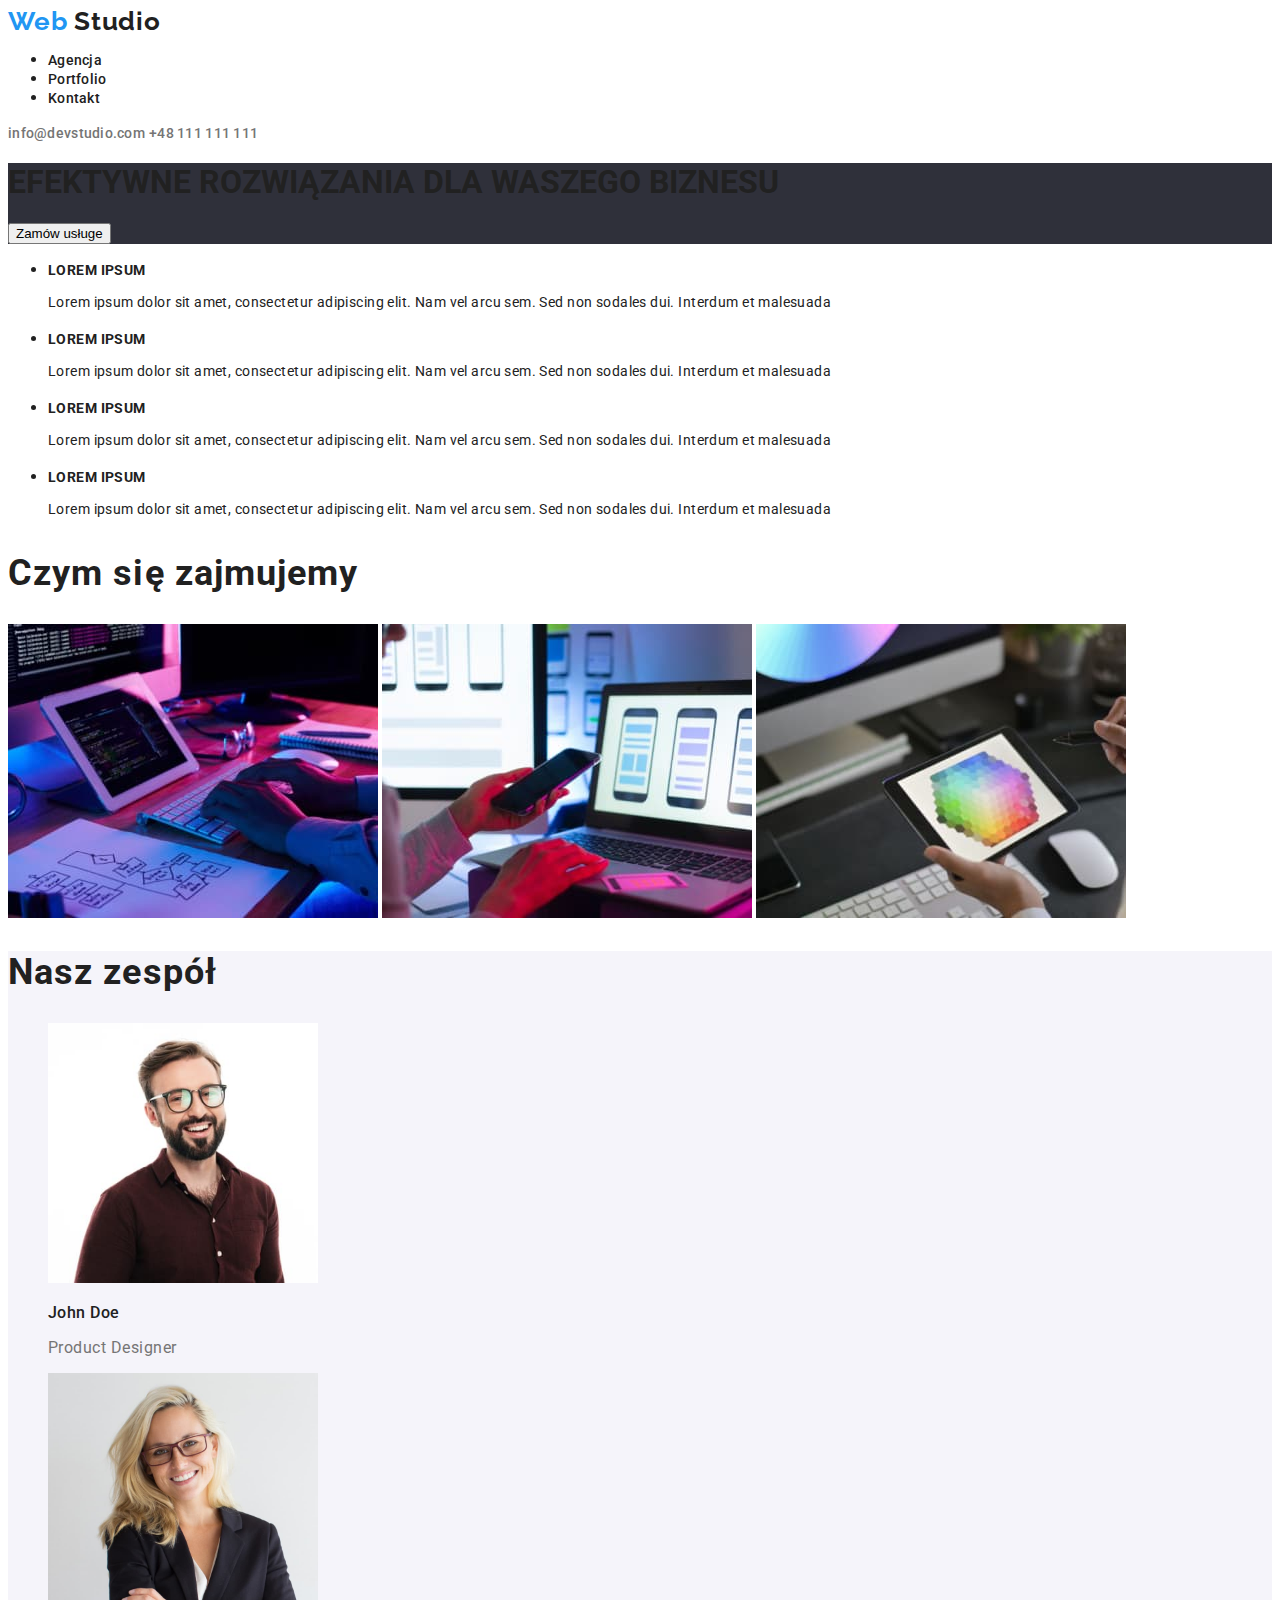
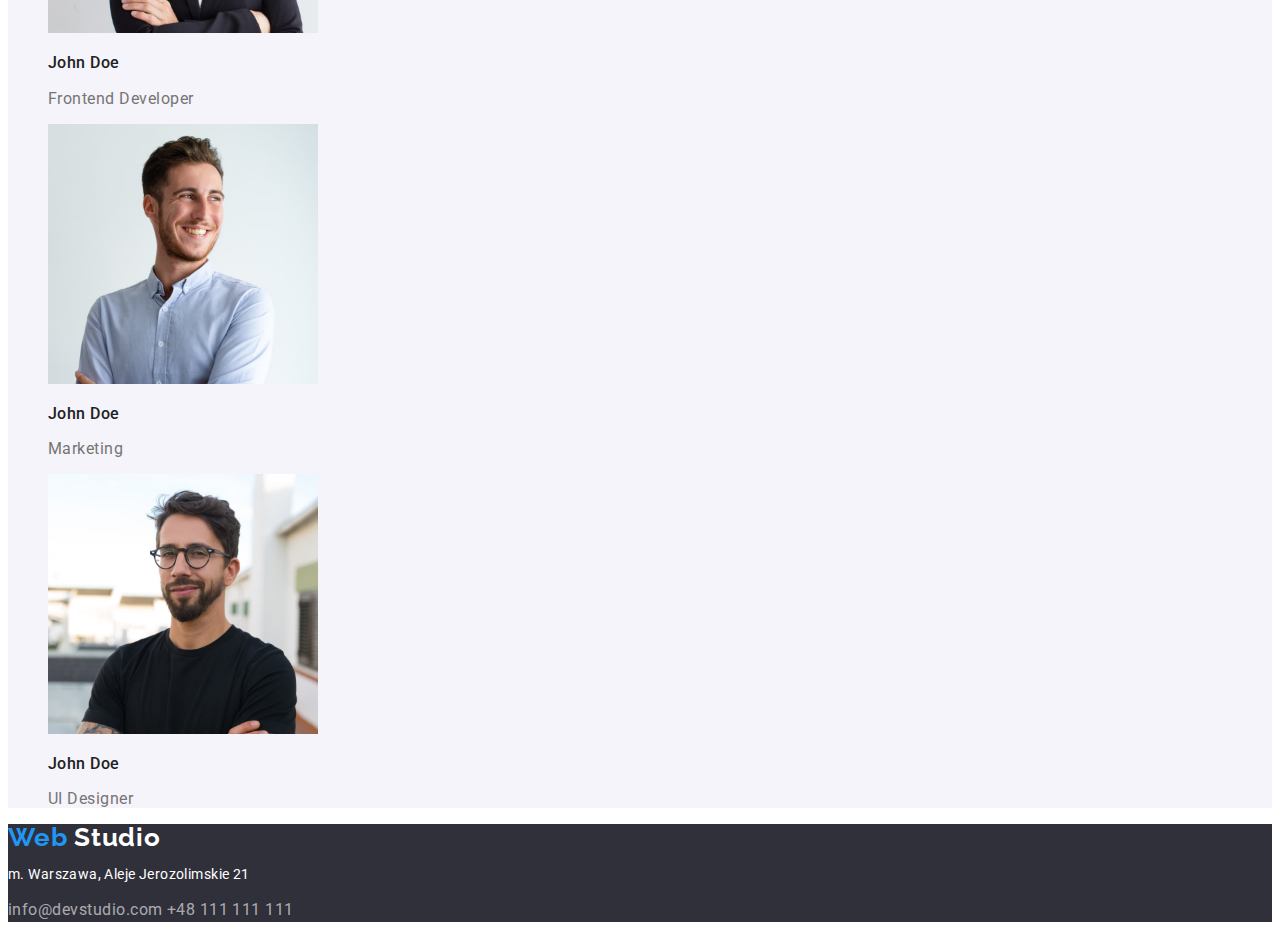
==== index.html @ 7027026b "second commit" ====
<!doctype html>
<html lang="en">
  <head>
    <meta charset="UTF-8">
    <meta http-equiv="X-UA-Compatible" content="IE=edge">
    <meta name="viewport" content="width=device-width,initial-scale=1.0">
    <link rel="preconnect" href="https://fonts.googleapis.com" />
    <link rel="preconnect" href="https://fonts.gstatic.com" crossorigin />
    <link
      href="https://fonts.googleapis.com/css2?family=Raleway:wght@700&family=Roboto:wght@400;500;700;900&display=swap"
      rel="stylesheet"
    />
    <link rel="stylesheet" href="./css/styles.css" />
    <title>Main Page</title>

  </head>

  <body>

    <header>

        <a class="page-logo" href="./index.html"><span class="page-logo-web">Web </span>Studio</a>

        <nav>

            <ul>
                <li><a class="nav-buttons" href="./index.html">Agencja</a></li>
                <li><a class="nav-buttons" href="./portfolio.html">Portfolio</a></li>
                <li><a class="nav-buttons" href="./">Kontakt</a></li>
            </ul>

        </nav>

        <a class="header-contact" href="mailto:info@devstudio.com">info@devstudio.com</a>
        <a class="header-contact"href="tel:+48111111111">+48 111 111 111</a>
        
    </header>

    <main>
        <section class="main-board">

            <h1 class="effective-solutions" >EFEKTYWNE ROZWIĄZANIA DLA WASZEGO BIZNESU</h1>
            <button class="order-buton" type="button">Zamów usługe</button>

        </section>

        <div>
            <ul>

                <li>
                    <h3 class="lorem-ipsum">LOREM IPSUM</h3>
                    <p class="lorem-ipsum-paragraph">Lorem ipsum dolor sit amet, consectetur adipiscing elit. Nam vel arcu sem. Sed non sodales dui. Interdum et malesuada</p>
                </li>

                <li>
                    <h3 class="lorem-ipsum">LOREM IPSUM</h3>
                    <p class="lorem-ipsum-paragraph">Lorem ipsum dolor sit amet, consectetur adipiscing elit. Nam vel arcu sem. Sed non sodales dui. Interdum et malesuada</p>
                </li>

                <li>
                    <h3 class="lorem-ipsum">LOREM IPSUM</h3>
                    <p class="lorem-ipsum-paragraph">Lorem ipsum dolor sit amet, consectetur adipiscing elit. Nam vel arcu sem. Sed non sodales dui. Interdum et malesuada</p>
                </li>

                <li>
                    <h3 class="lorem-ipsum">LOREM IPSUM</h3>
                    <p class="lorem-ipsum-paragraph">Lorem ipsum dolor sit amet, consectetur adipiscing elit. Nam vel arcu sem. Sed non sodales dui. Interdum et malesuada</p>
                </li>

            </ul>
        </div>

        <section>

            <h2 class="header-of-section">Czym się zajmujemy</h2>

            <img 
                src="./images/img_1.jpg" 
                width="370" 
                height="294" 
                alt="Kodowanie"
            />

            <img 
                src="./images/img_2.jpg" 
                width="370" 
                height="294" 
                alt="Testowanie aplikacji mobilnej"
            />

            <img 
                src="./images/img_3.jpg" 
                width="370" 
                height="294" 
                alt="Paleta barw"
            />

        </section>

        <section class="section-our-squad">

            <h2 class="header-of-section">Nasz zespół</h2>

            <figure>
                <img 
                    src="./images/photo_1.jpg" 
                    width="270" 
                    height="260" 
                    alt="Product Designer"
                />
                <figcaption>
                    <h3 class="header-of-coworker">John Doe</h3>
                    <p class="position-of-coworker">Product Designer</p>
                </figcaption>
            </figure>

            <figure>
                <img 
                    src="./images/photo_2.jpg" 
                    width="270" 
                    height="260" 
                    alt="Frontend Developer"
                />
                <figcaption>
                    <h3 class="header-of-coworker">John Doe</h3>
                    <p class="position-of-coworker">Frontend Developer</p>
                </figcaption>
            </figure>

            <figure>
                <img 
                    src="./images/photo_3.jpg" 
                    width="270" 
                    height="260" 
                    alt="Marketer"
                />
                <figcaption>
                    <h3 class="header-of-coworker">John Doe</h3>
                    <p class="position-of-coworker">Marketing</p>
                </figcaption>
            </figure>

            <figure>
                <img 
                    src="./images/photo_4.jpg" 
                    width="270" 
                    height="260" 
                    alt="UI Designer"
                />
                <figcaption>
                    <h3 class="header-of-coworker">John Doe</h3>
                    <p class="position-of-coworker">UI Designer</p>
                </figcaption>
            </figure>

        </section>

    </main>

    <footer class="page-footer">

        <a class="page-logo-footer" href="./index.html"><span class="page-logo-web">Web </span>Studio</a>

        <address>
            <p class="address-street">m. Warszawa, Aleje Jerozolimskie 21</p>
        </address>

        <a class="footer-contact" href="mailto:info@devstudio.com">info@devstudio.com</a>
        <a class="footer-contact" href="tel:+48111111111">+48 111 111 111</a>

    </footer>

  </body>
</html>
---- css/styles.css ----
:root {
    --active-color: #2196f3;
    --active-color-text: #ffffff;
    --contact-color: #757575;
    --filter-background-color: #f5f4fa;
    --main-text-color: #212121;
    --background-color-of-crew: #F5F4FA;
    --background-color-of-footer: #2F303A;
    --color-of-contact-footer: rgba(255, 255, 255, 0.6);
  }
  body {
    font-family: 'Roboto', sans-serif;
    color: var(--main-text-color);
  
  }
  
  
  .filter-portfolio {
    border-style: none;
    background-color: var(--filter-background-color);
    height: 38px;
    border-radius: 4px;
    font-weight: 500;
    font-size: 16px;
    line-height: 139%;
    letter-spacing: 0.03em;
  }
  
  .filter-portfolio:hover,
  .filter-portfolio:focus {
    background-color: var(--active-color);
    box-shadow: 0px 3px 1px rgba(0, 0, 0, 0.1), 0px 1px 2px rgba(0, 0, 0, 0.08),
      0px 2px 2px rgba(0, 0, 0, 0.12);
    color: var(--active-color-text);
    cursor: pointer;
  }
  
  .nav-buttons {
    text-decoration: none;
    font-weight: 500;
    font-size: 14px;
    line-height: 100%;
    color: var(--main-text-color);
    letter-spacing: 0.02em;
  
  }
  
  .nav-buttons:hover,
  .nav-buttons:focus {
    color: var(--active-color);
  }
  
  .header-contact {
    color: var(--contact-color);
    text-decoration: none;
    font-weight: 500;
    font-size: 14px;
    line-height: 100%;
    letter-spacing: 0.02em;
  }
  
  .header-contact:hover,
  .header-contact:focus {
    color: var(--active-color);
  }
  
  .footer-contact {
    color: var(--color-of-contact-footer);
    line-height: 146%;
    text-decoration: none;
    letter-spacing: 0.03em;
  }
  
  .footer-contact:hover,
  .footer-contact:focus {
    color: var(--active-color);
  }
  
  .page-logo {
    font-family: 'Raleway';
    font-style: normal;
    font-weight: 700;
    font-size: 26px;
    line-height: 100%;
    text-decoration: none;
    color: var(--main-text-color);
    letter-spacing: 0.03em;
  }
  .page-logo-web {
    color: var(--active-color);
  }
  .address-street {
    font-size: 14px;
    font-style: normal;
    line-height: 146%;
    text-decoration: none;
    color: var(--active-color-text);
    letter-spacing: 0.03em;
  }
  
  .name-of-project {
    font-weight: 700;
    font-size: 18px;
    line-height: 171%;
    letter-spacing: 0.06em;
  
  }
  .kind-of-project {
    font-size: 16px;
    line-height: 160%;
    color: var(--contact-color);
    letter-spacing: 0.03em;
  }
  .effective-solution {
    font-weight: 900;
    font-size: 44px;
    line-height: 116%;
    letter-spacing: 0.06em;
    color: var(--active-color-text);
  }
  .order-button {
    background: #2196f3;
    box-shadow: 0px 4px 4px rgba(0, 0, 0, 0.15);
    border-radius: 4px;
    color: var(--active-color-text);
    border-style: none;
    width: 200px;
    height: 50px;
    font-size: 16px;
    font-weight: 700;
    cursor: pointer;
    letter-spacing: 0.06em;
  }
  .lorem-ipsum {
    font-weight: 700;
    line-height: 100%;
    font-size: 14px;
    letter-spacing: 0.03em;
  }
  .lorem-ipsum-paragraph {
      font-size: 14px;
      line-height: 171%;
      letter-spacing: 0.03em;
  }
  .header-of-section {
      font-weight: 700;
      font-size: 36px;
      line-height: 117%;
      letter-spacing: 0.03em;
  }
  .header-of-coworker{
      font-weight: 500;
      font-size: 16px;
      line-height: 119%;
      letter-spacing: 0.03em;
  }
  .position-of-coworker {
      font-size: 16px;
      line-height: 119%;
      color: var(--contact-color);
      letter-spacing: 0.03em;
  }
  .main-board {
      background-color: var(--background-color-of-footer);
  }
  .section-our-squad {
      background-color: var(--background-color-of-crew);
  }
  .page-footer {
      background-color: var(--background-color-of-footer);
  }
  .page-logo-footer {
    font-family: 'Raleway';
    font-style: normal;
    font-weight: 700;
    font-size: 26px;
    line-height: 100%;
    text-decoration: none;
    color: var(--active-color-text);
    letter-spacing: 0.03em;
  }
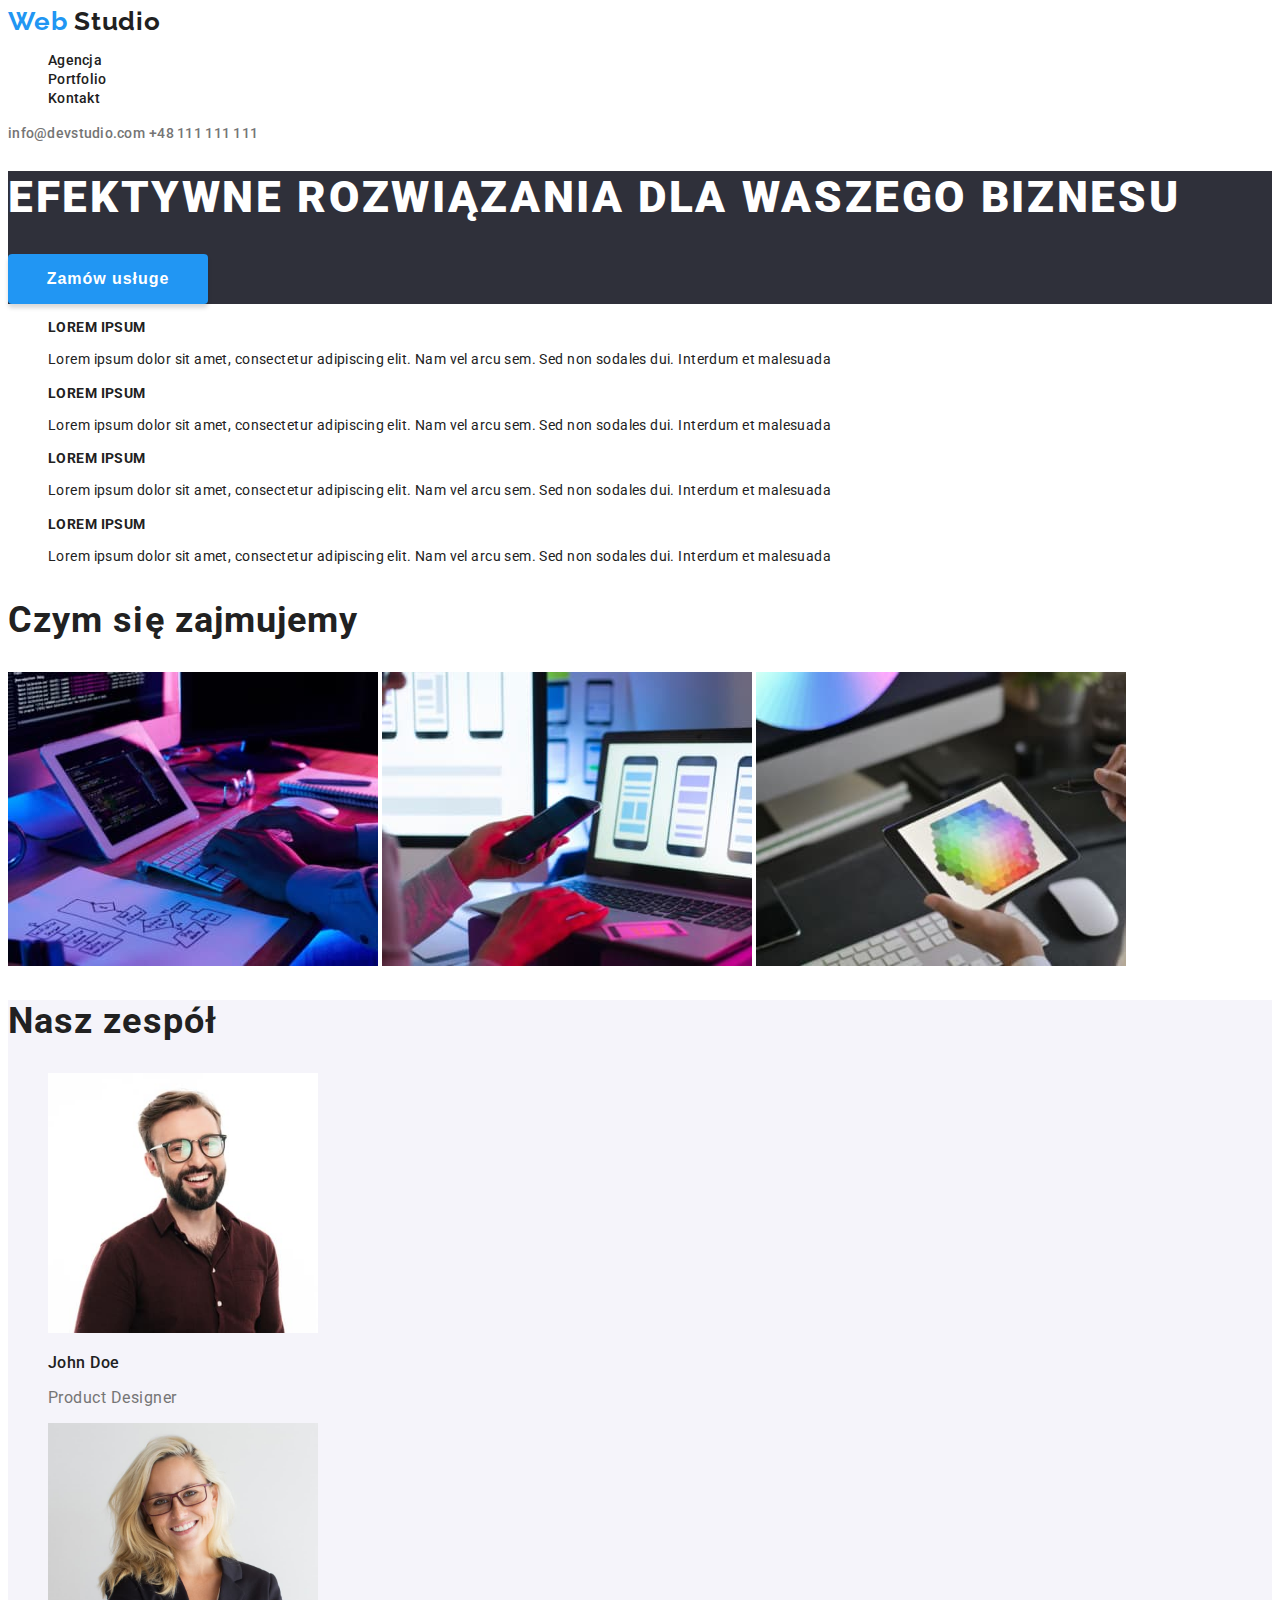
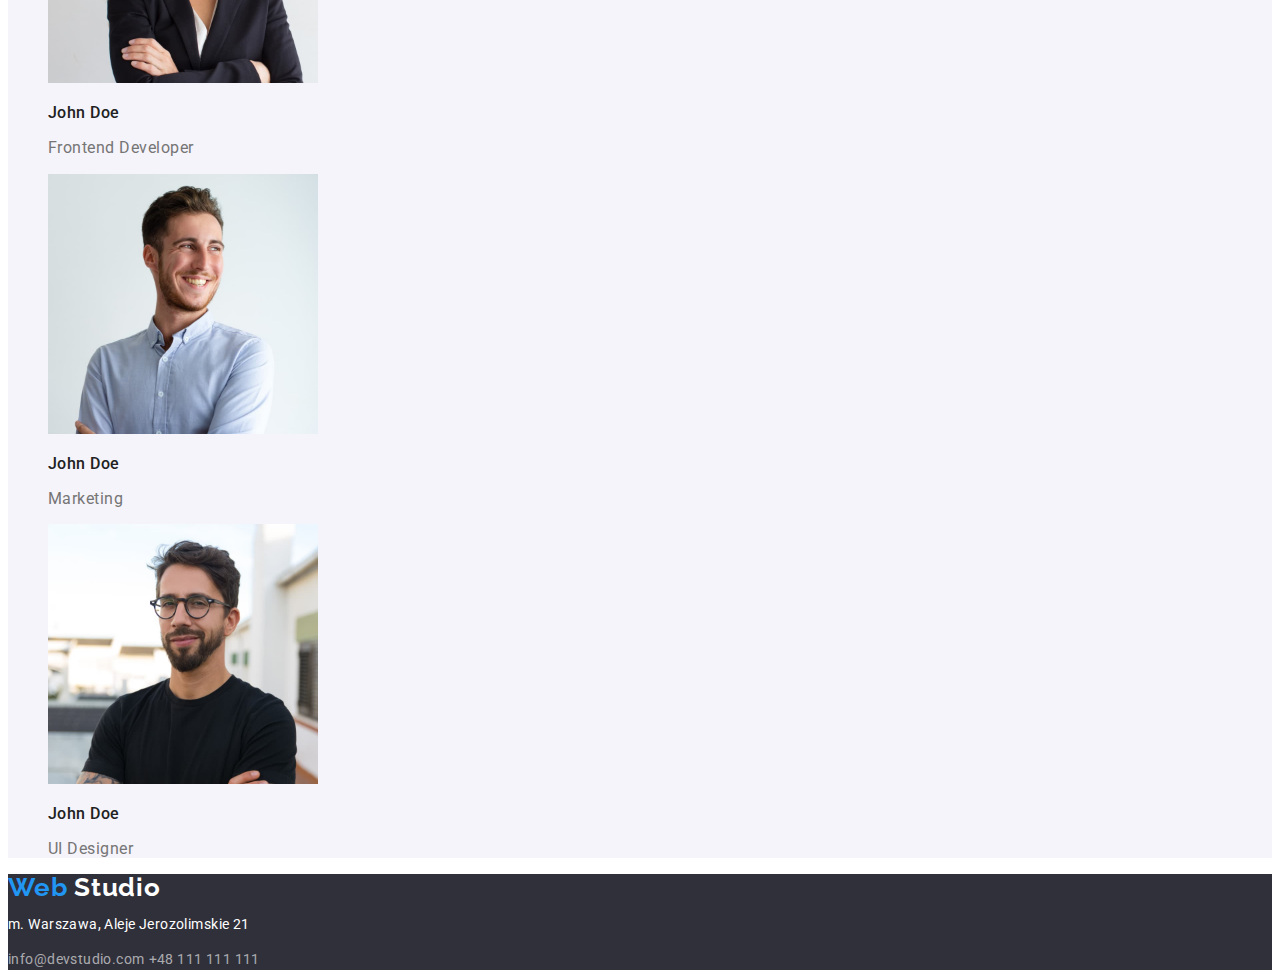
==== commit 06211c6f: "changes added" ====
--- a/index.html
+++ b/index.html
@@ -4,13 +4,12 @@
     <meta charset="UTF-8">
     <meta http-equiv="X-UA-Compatible" content="IE=edge">
     <meta name="viewport" content="width=device-width,initial-scale=1.0">
-    <link rel="preconnect" href="https://fonts.googleapis.com" />
-    <link rel="preconnect" href="https://fonts.gstatic.com" crossorigin />
+    <link rel="preconnect" href="https://fonts.googleapis.com">
+    <link rel="preconnect" href="https://fonts.gstatic.com" crossorigin>
     <link
       href="https://fonts.googleapis.com/css2?family=Raleway:wght@700&family=Roboto:wght@400;500;700;900&display=swap"
-      rel="stylesheet"
-    />
-    <link rel="stylesheet" href="./css/styles.css" />
+      rel="stylesheet">
+    <link rel="stylesheet" href="./css/styles.css">
     <title>Main Page</title>
 
   </head>
@@ -32,7 +31,7 @@
         </nav>
 
         <a class="header-contact" href="mailto:info@devstudio.com">info@devstudio.com</a>
-        <a class="header-contact"href="tel:+48111111111">+48 111 111 111</a>
+        <a class="header-contact" href="tel:+48111111111">+48 111 111 111</a>
         
     </header>
 
@@ -40,7 +39,7 @@
         <section class="main-board">
 
             <h1 class="effective-solutions" >EFEKTYWNE ROZWIĄZANIA DLA WASZEGO BIZNESU</h1>
-            <button class="order-buton" type="button">Zamów usługe</button>
+            <button class="order-button" type="button">Zamów usługe</button>
 
         </section>
 
@@ -79,21 +78,21 @@
                 width="370" 
                 height="294" 
                 alt="Kodowanie"
-            />
+            >
 
             <img 
                 src="./images/img_2.jpg" 
                 width="370" 
                 height="294" 
                 alt="Testowanie aplikacji mobilnej"
-            />
+            >
 
             <img 
                 src="./images/img_3.jpg" 
                 width="370" 
                 height="294" 
                 alt="Paleta barw"
-            />
+            >
 
         </section>
 
@@ -107,7 +106,7 @@
                     width="270" 
                     height="260" 
                     alt="Product Designer"
-                />
+                >
                 <figcaption>
                     <h3 class="header-of-coworker">John Doe</h3>
                     <p class="position-of-coworker">Product Designer</p>
@@ -120,7 +119,7 @@
                     width="270" 
                     height="260" 
                     alt="Frontend Developer"
-                />
+                >
                 <figcaption>
                     <h3 class="header-of-coworker">John Doe</h3>
                     <p class="position-of-coworker">Frontend Developer</p>
@@ -133,7 +132,7 @@
                     width="270" 
                     height="260" 
                     alt="Marketer"
-                />
+                >
                 <figcaption>
                     <h3 class="header-of-coworker">John Doe</h3>
                     <p class="position-of-coworker">Marketing</p>
@@ -146,7 +145,7 @@
                     width="270" 
                     height="260" 
                     alt="UI Designer"
-                />
+                >
                 <figcaption>
                     <h3 class="header-of-coworker">John Doe</h3>
                     <p class="position-of-coworker">UI Designer</p>
--- a/css/styles.css
+++ b/css/styles.css
@@ -11,10 +11,13 @@
   body {
     font-family: 'Roboto', sans-serif;
     color: var(--main-text-color);
-  
+  }
+
+  li {
+    list-style-type: none;
   }
   
-  
+ 
   .filter-portfolio {
     border-style: none;
     background-color: var(--filter-background-color);
@@ -22,7 +25,7 @@
     border-radius: 4px;
     font-weight: 500;
     font-size: 16px;
-    line-height: 139%;
+    line-height: 1.4;
     letter-spacing: 0.03em;
   }
   
@@ -39,7 +42,7 @@
     text-decoration: none;
     font-weight: 500;
     font-size: 14px;
-    line-height: 100%;
+    line-height: 0.2;
     color: var(--main-text-color);
     letter-spacing: 0.02em;
   
@@ -55,7 +58,7 @@
     text-decoration: none;
     font-weight: 500;
     font-size: 14px;
-    line-height: 100%;
+    line-height: 1.0;
     letter-spacing: 0.02em;
   }
   
@@ -66,9 +69,10 @@
   
   .footer-contact {
     color: var(--color-of-contact-footer);
-    line-height: 146%;
+    line-height: 1.5;
     text-decoration: none;
     letter-spacing: 0.03em;
+    font-size: 14px;
   }
   
   .footer-contact:hover,
@@ -78,10 +82,9 @@
   
   .page-logo {
     font-family: 'Raleway';
-    font-style: normal;
     font-weight: 700;
     font-size: 26px;
-    line-height: 100%;
+    line-height: 1.0;
     text-decoration: none;
     color: var(--main-text-color);
     letter-spacing: 0.03em;
@@ -92,7 +95,7 @@
   .address-street {
     font-size: 14px;
     font-style: normal;
-    line-height: 146%;
+    line-height: 1.5;
     text-decoration: none;
     color: var(--active-color-text);
     letter-spacing: 0.03em;
@@ -101,25 +104,25 @@
   .name-of-project {
     font-weight: 700;
     font-size: 18px;
-    line-height: 171%;
+    line-height: 1.7;
     letter-spacing: 0.06em;
   
   }
   .kind-of-project {
     font-size: 16px;
-    line-height: 160%;
+    line-height: 1.6;
     color: var(--contact-color);
     letter-spacing: 0.03em;
   }
-  .effective-solution {
+  .effective-solutions {
     font-weight: 900;
     font-size: 44px;
-    line-height: 116%;
+    line-height: 1.2;
     letter-spacing: 0.06em;
     color: var(--active-color-text);
   }
   .order-button {
-    background: #2196f3;
+    background-color: var(--active-color);
     box-shadow: 0px 4px 4px rgba(0, 0, 0, 0.15);
     border-radius: 4px;
     color: var(--active-color-text);
@@ -133,48 +136,47 @@
   }
   .lorem-ipsum {
     font-weight: 700;
-    line-height: 100%;
+    line-height: 1.0;
     font-size: 14px;
     letter-spacing: 0.03em;
   }
   .lorem-ipsum-paragraph {
-      font-size: 14px;
-      line-height: 171%;
-      letter-spacing: 0.03em;
+    font-size: 14px;
+    line-height: 1.7;
+    letter-spacing: 0.03em;
   }
   .header-of-section {
-      font-weight: 700;
-      font-size: 36px;
-      line-height: 117%;
-      letter-spacing: 0.03em;
+    font-weight: 700;
+    font-size: 36px;
+    line-height: 1.2;
+    letter-spacing: 0.03em;
   }
   .header-of-coworker{
-      font-weight: 500;
-      font-size: 16px;
-      line-height: 119%;
-      letter-spacing: 0.03em;
+    font-weight: 500;
+    font-size: 16px;
+    line-height: 1.2;
+    letter-spacing: 0.03em;
   }
   .position-of-coworker {
-      font-size: 16px;
-      line-height: 119%;
-      color: var(--contact-color);
-      letter-spacing: 0.03em;
+    font-size: 16px;
+    line-height: 1.2;
+    color: var(--contact-color);
+    letter-spacing: 0.03em;
   }
   .main-board {
-      background-color: var(--background-color-of-footer);
+    background-color: var(--background-color-of-footer);
   }
   .section-our-squad {
-      background-color: var(--background-color-of-crew);
+    background-color: var(--background-color-of-crew);
   }
   .page-footer {
-      background-color: var(--background-color-of-footer);
+    background-color: var(--background-color-of-footer);
   }
   .page-logo-footer {
     font-family: 'Raleway';
-    font-style: normal;
     font-weight: 700;
     font-size: 26px;
-    line-height: 100%;
+    line-height: 1.0;
     text-decoration: none;
     color: var(--active-color-text);
     letter-spacing: 0.03em;
